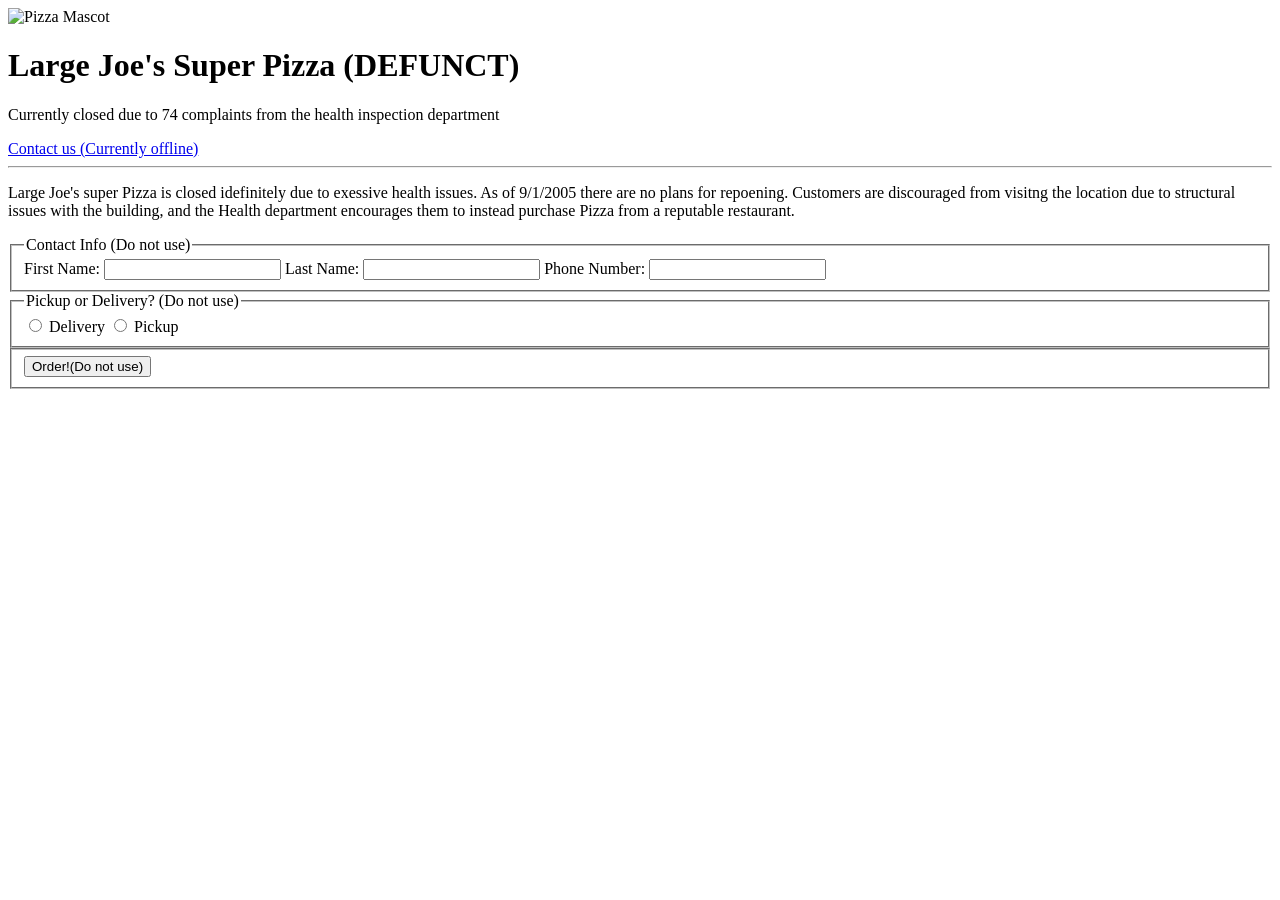
==== views/home.html @ 917dff3f "Updating for 10/14 class" ====
<!DOCTYPE html>
<html lang="en">
<head>
    <meta charset="UTF-8">
    <meta name="viewport" content="width=device-width, initial-scale=1.0">
    <title>Large Joe's super Pizza (DEFUNCT)</title>
    <!-- Stolen Icon -->
    <link rel="icon" href="Images/Pizza.png">

    <!-- Copied CSS -->
     <link rel="stylesheet" href="ComboSuperSausage.CSS">
</head>
<body>
    <main>
        <header>
            <img src="Images/Mascot.png" alt="Pizza Mascot" id ="mascot">
            <h1>Large Joe's Super Pizza (DEFUNCT)</h1>
            <p id="tagline">Currently closed due to 74 complaints from the health inspection department</p>
            <a id="main-button" href="#" role="button"> Contact us (Currently offline)</a>
            <hr>
        </header>
        <div id="warning">
        <p>Large Joe's super Pizza is closed idefinitely due to exessive health issues. As of 9/1/2005 there are no plans for repoening. Customers are discouraged from visitng the location due to structural issues with the building, and the Health department encourages them to instead purchase Pizza from a reputable restaurant.</p>
        </div>
        <form id = "pizza-form" action = "#" method="get">
            <fieldset>
                <legend> Contact Info (Do not use) </legend>
                <label for="fname">First Name:</label>
                <input type = "text" id="fname" name="fname">
                <label for="lname">Last Name:</label>
                <input type = "text" id="lname" name="lname">
                <label for="pnum">Phone Number:</label>
                <input type = "text" id="pnum" name="pnum">
            </fieldset>
            <fieldset>
                <legend> Pickup or Delivery? (Do not use)</legend>
                <label for = "pickup">
                    <input type="radio" id = "delivery" name="method" valye = "delivery"> Delivery
                </label>
                <label for = "pickup">
                    <input type="radio" id = "pickup" name="method" value = "pickup"> Pickup
                </label>
            </fieldset>
            <fieldset>
                <button type = "submit"> Order!(Do not use) </button>
            </fieldset>
        </form>
    </main>
</body>
</html>
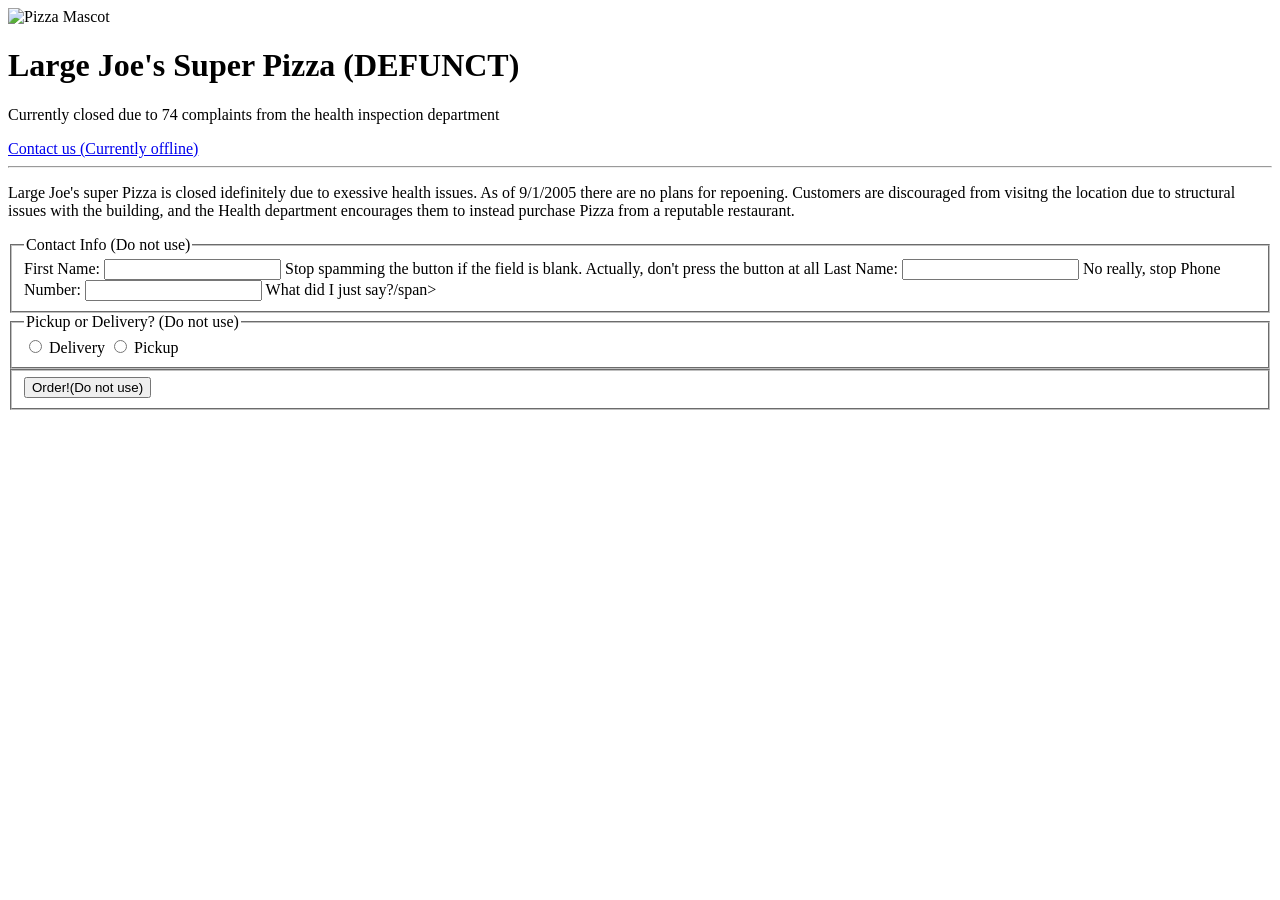
==== commit 5ff6068b: "Classwork" ====
--- a/views/home.html
+++ b/views/home.html
@@ -6,9 +6,8 @@
     <title>Large Joe's super Pizza (DEFUNCT)</title>
     <!-- Stolen Icon -->
     <link rel="icon" href="Images/Pizza.png">
-
-    <!-- Copied CSS -->
      <link rel="stylesheet" href="ComboSuperSausage.CSS">
+     <script src="js/pizza.js" defer></script>
 </head>
 <body>
     <main>
@@ -27,10 +26,13 @@
                 <legend> Contact Info (Do not use) </legend>
                 <label for="fname">First Name:</label>
                 <input type = "text" id="fname" name="fname">
+                <span id="er-fname" class="error">Stop spamming the button if the field is blank. Actually, don't press the button at all</span>
                 <label for="lname">Last Name:</label>
                 <input type = "text" id="lname" name="lname">
+                <span id="er-lname" class="error">No really, stop</span>
                 <label for="pnum">Phone Number:</label>
                 <input type = "text" id="pnum" name="pnum">
+                <span id="er-email" class="error">What did I just say?/span>
             </fieldset>
             <fieldset>
                 <legend> Pickup or Delivery? (Do not use)</legend>
@@ -42,7 +44,7 @@
                 </label>
             </fieldset>
             <fieldset>
-                <button type = "submit"> Order!(Do not use) </button>
+                <button type = "submit" id = "pizza-form"> Order!(Do not use) </button>
             </fieldset>
         </form>
     </main>
